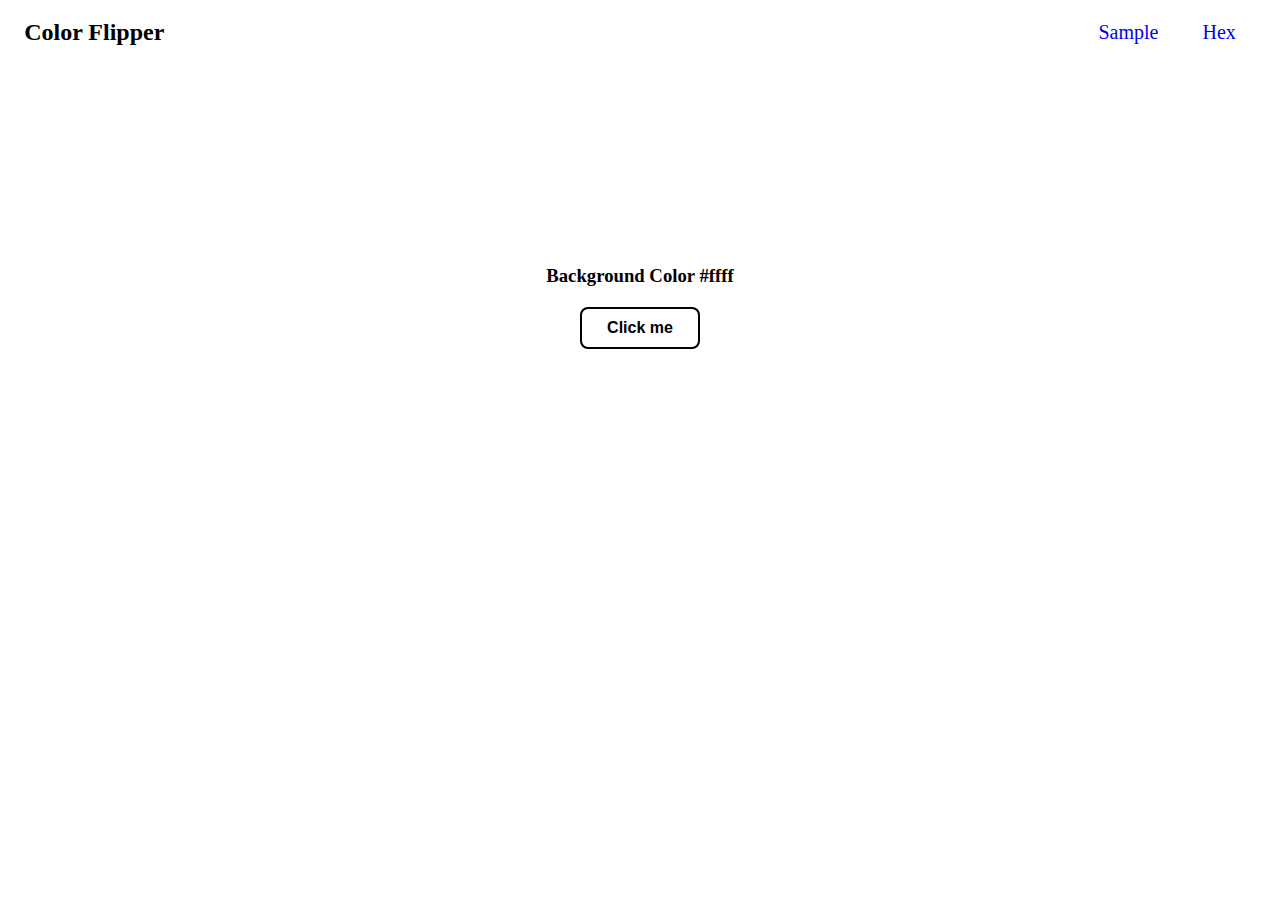
==== index.html @ 3de9247e "first commit" ====
<!DOCTYPE html>
<html lang="en">

<head>
    <meta charset="UTF-8">
    <meta http-equiv="X-UA-Compatible" content="IE=edge">
    <meta name="viewport" content="width=device-width, initial-scale=1.0">
    <title>Color Flipper</title>
    <link rel="stylesheet" href="css/color.css">
</head>

<body>
    <nav>
        <div class="container">
            <div class="d-flex just-flip">
                <h2>Color Flipper</h2>
                <ul class="nav-link">
                    <li>
                        <a href="#">Sample</a>
                    </li>
                    <li>
                        <a href="#">Hex</a>
                    </li>
                </ul>
            </div>
        </div>
    </nav>
    <main>
        <div class="container">
            <div class="pg-flex justify-center align-center h-100">
                <div class="content">
                    <h3>Background Color <span class="color">#ffff</span></h3>
                    <button class="btn" id="btn">Click me</button>
                </div>
            </div>
        </div>
    </main>
    <script src="./js/color.js"></script>
</body>

</html>
---- css/color.css ----
* {
    padding: 0;
    margin: auto;
    box-sizing: border-box;
}

.container {
    display: flex;
    justify-content: center;
    align-items: center;
}

.d-flex {
    display: flex;
    justify-content: center;
    align-items: center;
}

.just-flip {
    width: 100%;
    height: 65px;
    background-color: rgba(255, 255, 255, 0.932);
    box-sizing: border-box;
}

.nav-link {
    margin-left: 890px;
}

.nav-link li {
    list-style: none;
    display: inline-block;
    margin: 0 20px;
}

.nav-link a {
    text-decoration: none;
    font-size: 20px;
}

.pg-flex {
    margin-top: 150px;
    margin-bottom: 150px;
}

.content {
    display: flex;
    justify-content: center;
    align-items: center;
    flex-direction: column;
    margin-top: 50px;
}

.h-100 {
    min-height: 8vh;
    text-align: center;
}

.btn {
    padding: 10px 25px;
    background: #fff;
    font-size: 16px;
    font-weight: 700;
    border-radius: 8px;
    margin-top: 20px;
    cursor: pointer;
    outline: none;
    border: 2px solid #000;
}

.content h2 {
    text-transform: capitalizes;
}
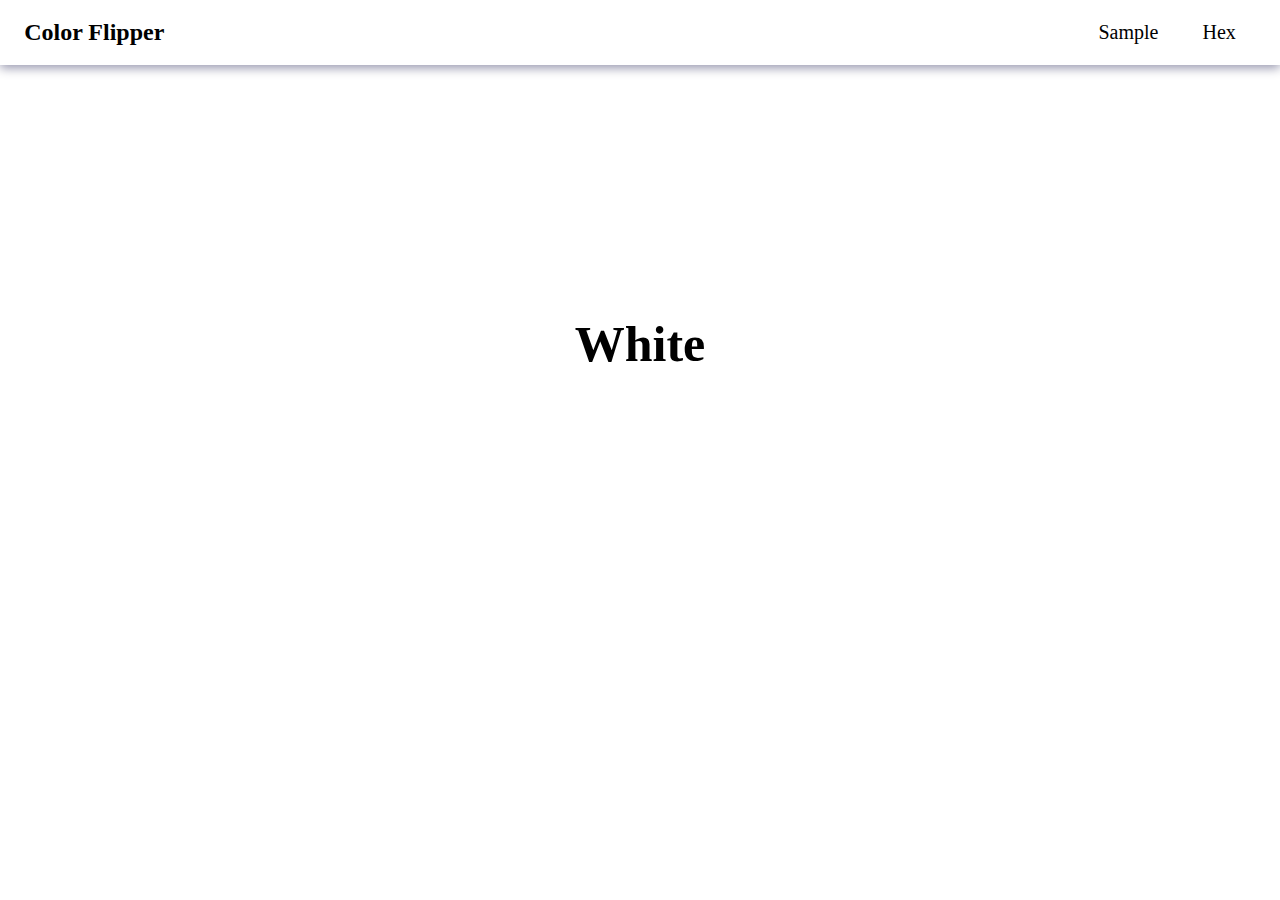
==== commit 3628f697: "second commit" ====
--- a/index.html
+++ b/index.html
@@ -14,23 +14,33 @@
         <div class="container">
             <div class="d-flex just-flip">
                 <h2>Color Flipper</h2>
-                <ul class="nav-link">
-                    <li>
-                        <a href="#">Sample</a>
-                    </li>
-                    <li>
-                        <a href="#">Hex</a>
-                    </li>
-                </ul>
+                <div class="nav">
+                    <div class="ham-holder" id="ham">
+                        <div class="hamburger">
+                            <div class="bar"></div>
+                            <div class="bar"></div>
+                            <div class="bar"></div>
+                        </div>
+                    </div>
+                    <div class="hidden nav-holder">
+                        <ul class="nav-link">
+                            <li>
+                                <a href="#">Sample</a>
+                            </li>
+                            <li>
+                                <a href="#">Hex</a>
+                            </li>
+                        </ul>
+                    </div>
+                </div>
             </div>
         </div>
     </nav>
     <main>
         <div class="container">
-            <div class="pg-flex justify-center align-center h-100">
+            <div class="pg-flex justify-center align-center h-100" >
                 <div class="content">
-                    <h3>Background Color <span class="color">#ffff</span></h3>
-                    <button class="btn" id="btn">Click me</button>
+                    <h3><span class="color">White</span></h3>
                 </div>
             </div>
         </div>
--- a/css/color.css
+++ b/css/color.css
@@ -15,16 +15,81 @@
     justify-content: center;
     align-items: center;
 }
+.d-flex h2{
+    color: black !important;
+}
 
 .just-flip {
     width: 100%;
     height: 65px;
     background-color: rgba(255, 255, 255, 0.932);
+    box-shadow: 0px 3px 10px rgb(150, 150, 173);
     box-sizing: border-box;
 }
 
-.nav-link {
+.nav{
+    display: flex;
+    align-items: center;
     margin-left: 890px;
+}
+@media screen and (max-width: 1024px) {
+    .nav{
+        margin-left: 588px;
+    }
+}
+@media screen and (max-width: 900px) {
+    .nav{
+        flex-direction: column;
+    }
+}
+@media screen and (max-width: 768px) {
+    .nav{
+        margin-left: 485px;
+    }
+}
+@media screen and (max-width: 425px) {
+    .nav{
+        margin-left: 160px;
+    }
+}
+@media screen and (max-width: 320px) {
+    .nav{
+        margin-left: 90px;
+    }
+}
+
+.ham-holder{
+    display: none;
+}
+@media screen and (max-width: 900px) {
+    .ham-holder{
+        display: block;
+    }
+}
+
+.hamburger{
+    display: grid;
+    grid-template-rows: repeat(2, 1fr);
+    width: fit-content;
+    height: fit-content;
+    border: 1px solid black;
+    gap: 4px;
+    border-radius: 5px;
+}
+
+.bar{
+    height: 5px;
+    width: 40px;
+    background: #000;
+}
+
+.hidden{
+    display: block;
+}
+@media screen and (max-width: 900px) {
+    .hidden{
+        display: none;
+    }
 }
 
 .nav-link li {
@@ -32,10 +97,29 @@
     display: inline-block;
     margin: 0 20px;
 }
+@media screen and (max-width: 900px) {
+    .nav-link{
+        display: flex;
+        flex-direction: column;
+        align-items: left;
+        padding-top: 20px;
+        padding-left: 8px;
+        position: absolute;
+        top: 64px;
+        left: 0;
+        right: 0;
+        background-color: rgba(255, 255, 255, 0.932);
+        box-shadow: 0px 3px 2px rgb(150, 150, 173);
+        width: 100%;
+        height: 100px;
+        gap: 9px;
+    }
+}
 
 .nav-link a {
     text-decoration: none;
     font-size: 20px;
+    color: #000;
 }
 
 .pg-flex {
@@ -48,7 +132,13 @@
     justify-content: center;
     align-items: center;
     flex-direction: column;
-    margin-top: 50px;
+    margin-top: 100px;
+}
+.content h3{
+    text-transform: capitalize;
+}
+.content h3>span{
+    font-size: 50px;
 }
 
 .h-100 {
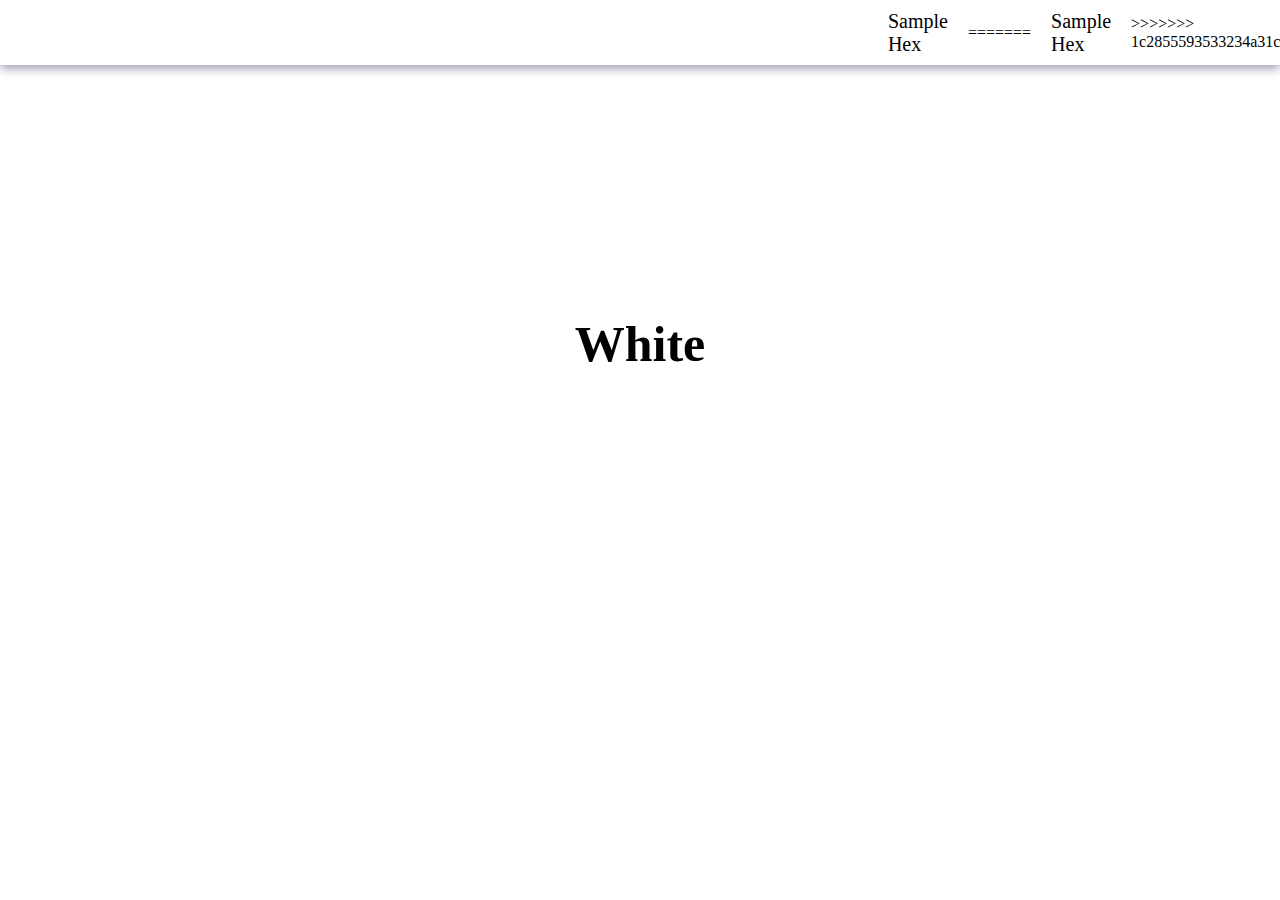
==== commit 07b35cf0: "second commit" ====
--- a/index.html
+++ b/index.html
@@ -14,6 +14,7 @@
         <div class="container">
             <div class="d-flex just-flip">
                 <h2>Color Flipper</h2>
+<<<<<<< HEAD
                 <div class="nav">
                     <div class="ham-holder" id="ham">
                         <div class="hamburger">
@@ -33,6 +34,16 @@
                         </ul>
                     </div>
                 </div>
+=======
+                <ul class="nav-link">
+                    <li>
+                        <a href="index.html">Sample</a>
+                    </li>
+                    <li>
+                        <a href="hex.html">Hex</a>
+                    </li>
+                </ul>
+>>>>>>> 1c2855593533234a31c27b6facb10dbf3b8024b0
             </div>
         </div>
     </nav>
--- a/css/color.css
+++ b/css/color.css
@@ -25,6 +25,11 @@
     background-color: rgba(255, 255, 255, 0.932);
     box-shadow: 0px 3px 10px rgb(150, 150, 173);
     box-sizing: border-box;
+}
+@media screen and (max-width: 320px) {
+    .just-flip h2 {
+        font-size: 17px;
+    }
 }
 
 .nav{
@@ -89,6 +94,36 @@
 @media screen and (max-width: 900px) {
     .hidden{
         display: none;
+    }
+}
+
+@media screen and (max-width: 1024px) {
+    .nav-link {
+        margin-left: 660px;
+    }
+}
+
+@media screen and (max-width: 768px) {
+    .nav-link {
+        margin-left: 350px;
+    }
+}
+
+@media screen and (max-width: 425px) {
+    .nav-link {
+        margin-left: 60px;
+    }
+}
+
+@media screen and (max-width: 375px) {
+    .nav-link {
+        margin-left: 30px;
+    }
+}
+
+@media screen and (max-width: 320px) {
+    .nav-link {
+        margin-left: 15px;
     }
 }
 
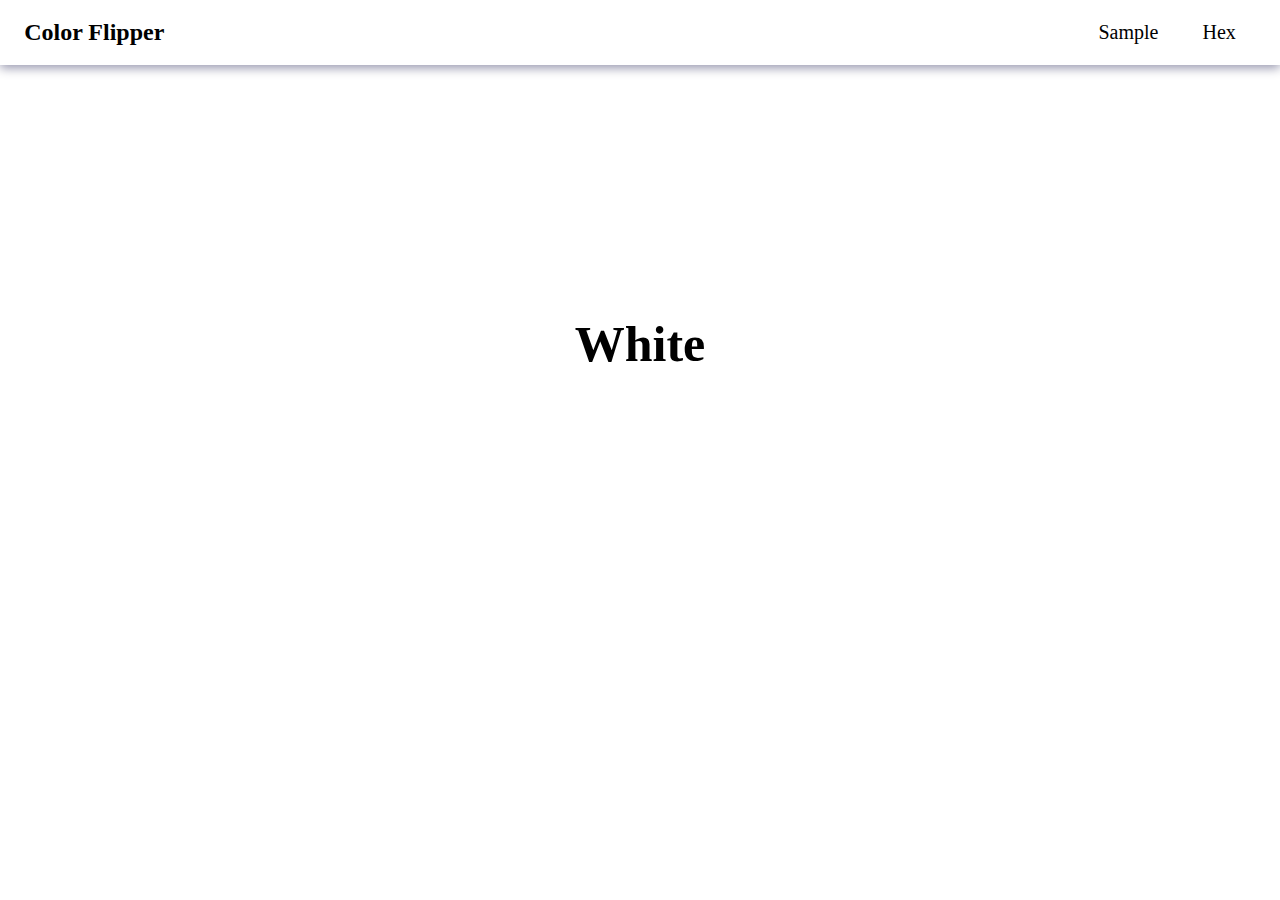
==== commit 5722f3ba: "second commit" ====
--- a/index.html
+++ b/index.html
@@ -14,7 +14,6 @@
         <div class="container">
             <div class="d-flex just-flip">
                 <h2>Color Flipper</h2>
-<<<<<<< HEAD
                 <div class="nav">
                     <div class="ham-holder" id="ham">
                         <div class="hamburger">
@@ -26,24 +25,14 @@
                     <div class="hidden nav-holder">
                         <ul class="nav-link">
                             <li>
-                                <a href="#">Sample</a>
+                                <a href="index.html">Sample</a>
                             </li>
                             <li>
-                                <a href="#">Hex</a>
+                                <a href="hex.html">Hex</a>
                             </li>
                         </ul>
                     </div>
                 </div>
-=======
-                <ul class="nav-link">
-                    <li>
-                        <a href="index.html">Sample</a>
-                    </li>
-                    <li>
-                        <a href="hex.html">Hex</a>
-                    </li>
-                </ul>
->>>>>>> 1c2855593533234a31c27b6facb10dbf3b8024b0
             </div>
         </div>
     </nav>
